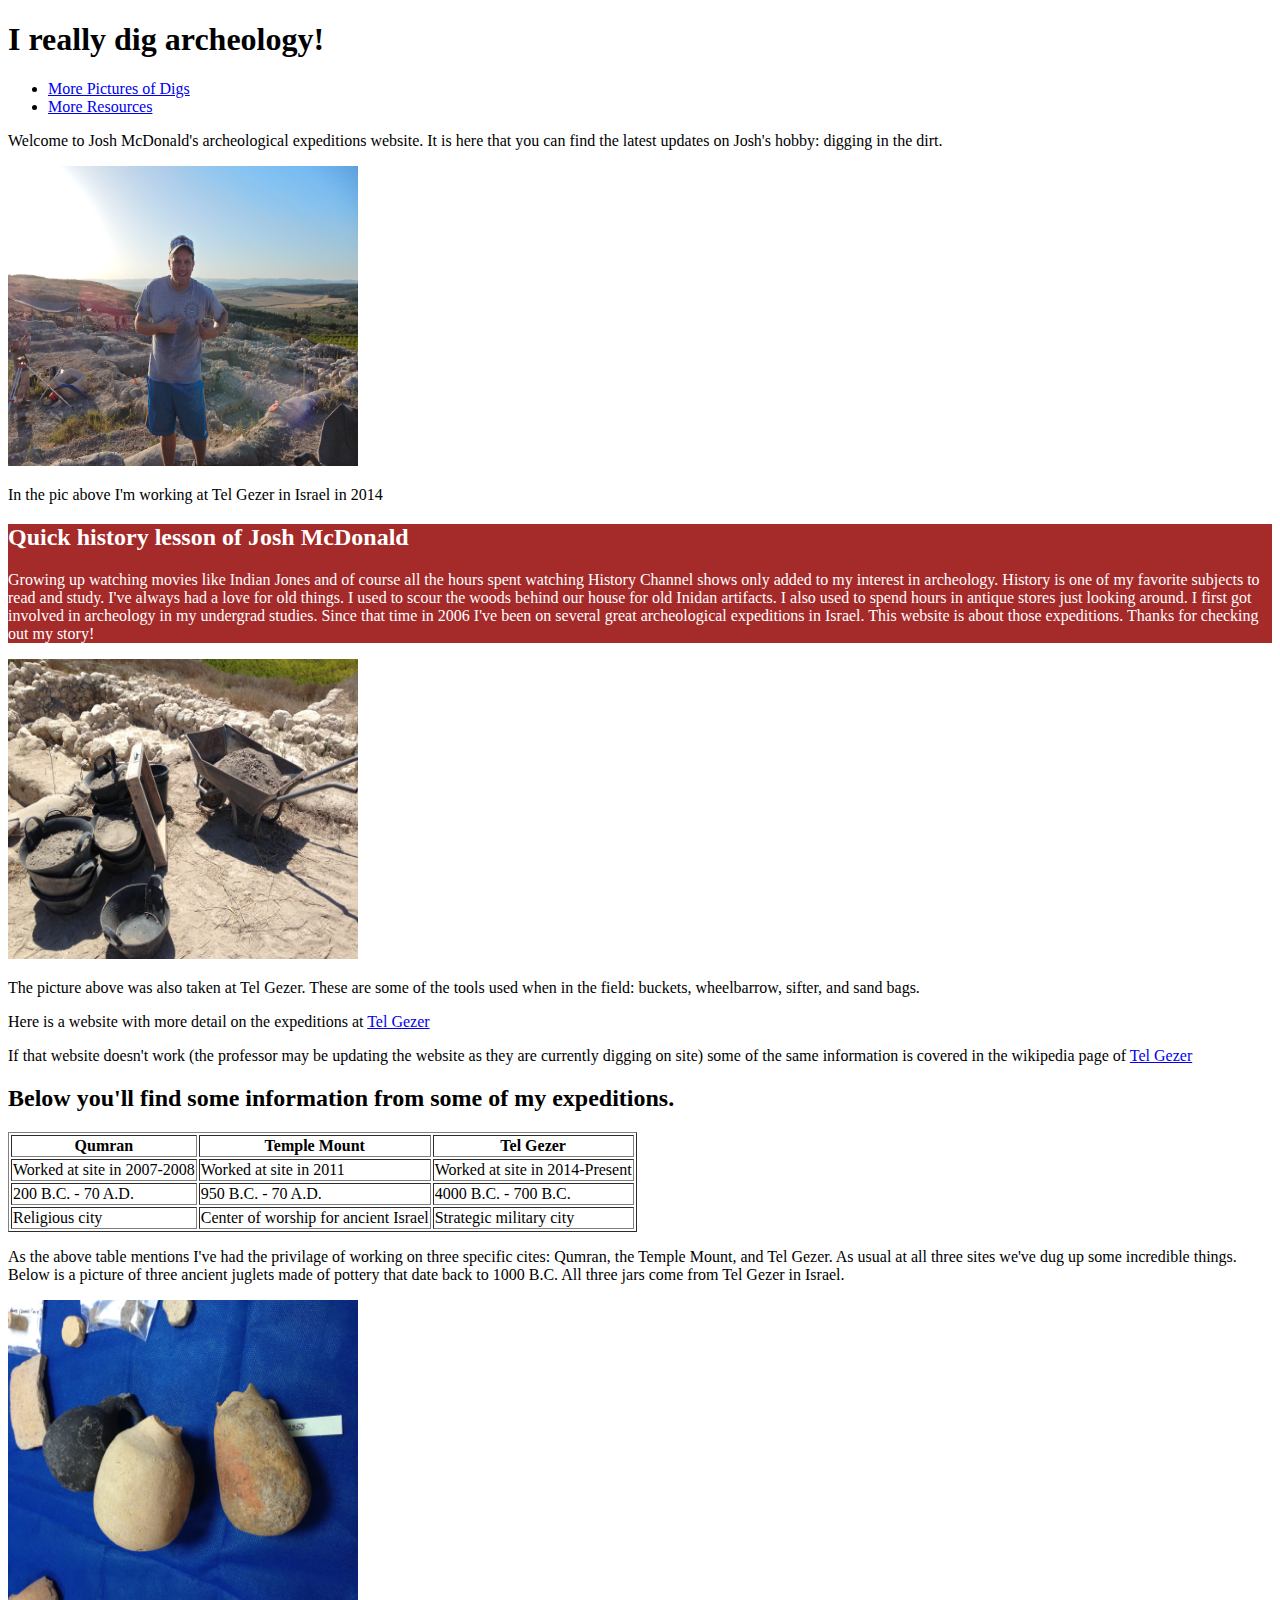
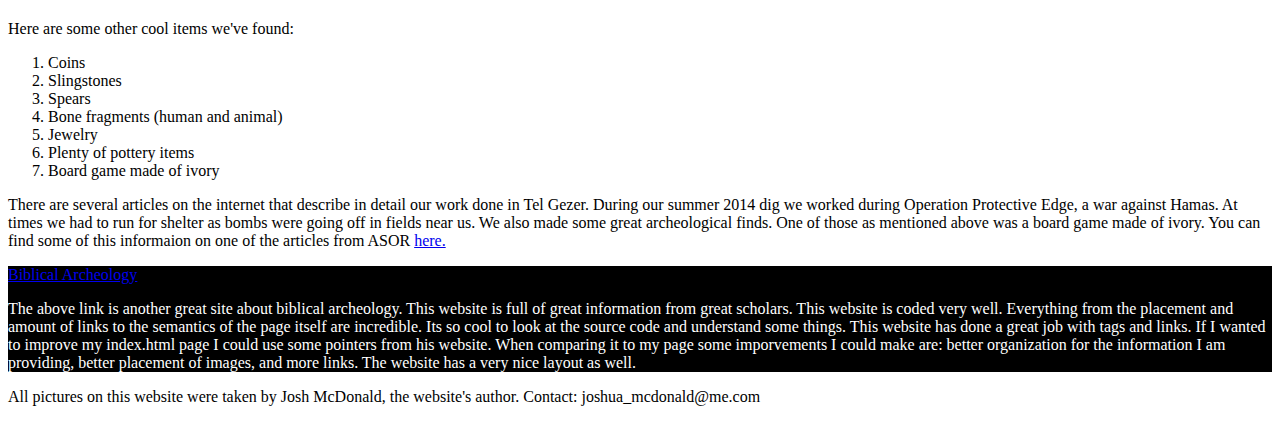
==== index.html @ 5e371d5a "Added files and images" ====
<!DOCTYPE html>
<html>
<head>
	<title>Archeology by Josh</title>
</head>
<body>
<h1>I really dig archeology!</h1>
<nav>
		<ul>
			<li><a href="pictures.html">More Pictures of Digs</a></li>
			<li><a href="resources.html">More Resources</a></li>
		</ul>
	</nav>
	<section>
	<p>Welcome to Josh McDonald's archeological expeditions website. It is here that you can find the latest updates on Josh's hobby: digging in the dirt.</p>
	<div style="text-align: left;"><img height="300" width="350" SRC="DSCN0058.jpg" alt="Josh in Tel Gezer"></div>
	<p>In the pic above I'm working at Tel Gezer in Israel in 2014</p>
</section>
	<div style="background-color: brown; color: white">
	<h2>Quick history lesson of Josh McDonald</h2>
	<p>Growing up watching movies like Indian Jones and of course all the hours spent watching History Channel shows only added to my interest in archeology. History is one of my favorite subjects to read and study. I've always had a love for old things. I used to scour the woods behind our house for old Inidan artifacts. I also used to spend hours in antique stores just looking around. I first got involved in archeology in my undergrad studies. Since that time in 2006 I've been on several great archeological expeditions in Israel. This website is about those expeditions. Thanks for checking out my story!</p>
	</div>
	<div style="text-align: left"><img height="300" width="350" src="IMG_2918.jpg" alt="Archeology Tools"></div>
	<p>The picture above was also taken at Tel Gezer. These are some of the tools used when in the field: buckets, wheelbarrow, sifter, and sand bags.</p>
	<p>Here is a website with more detail on the expeditions at <a href="http://www.telgezer.com"> Tel Gezer</a></p>
	<p>If that website doesn't work (the professor may be updating the website as they are currently digging on site) some of the same information is covered in the wikipedia page of <a href="https://en.wikipedia.org/wiki/Gezer">Tel Gezer</a></p>
	<h2>Below you'll find some information from some of my expeditions.</h2>
	<table border="1">
	<tr>
    	<th>Qumran</th>
    	<th>Temple Mount</th>
    	<th>Tel Gezer</th>
  	</tr>
  	<tr>
  		<td>Worked at site in 2007-2008</td>
  		<td>Worked at site in 2011</td>
  		<td>Worked at site in 2014-Present</td>
  	</tr>
  	<tr>
   	 	<td>200 B.C. - 70 A.D.</td>
   		<td>950 B.C. - 70 A.D.</td>
   	 	<td>4000 B.C. - 700 B.C.</td>
  	</tr>
  	<tr>
   		<td>Religious city</td>
   	 	<td>Center of worship for ancient Israel</td>
   	 	<td>Strategic military city</td>
  	</tr>
	</table>
	<p>As the above table mentions I've had the privilage of working on three specific cites: Qumran, the Temple Mount, and Tel Gezer. As usual at all three sites we've dug up some incredible things. Below is a picture of three ancient juglets made of pottery that date back to 1000 B.C. All three jars come from Tel Gezer in Israel.</p>
	<div style="text-align: left"><img height="300" width="350"  src="IMG_3079.jpg" alt="Ancient Pottery"></div>
	<p>Here are some other cool items we've found:</p>
	<ol>
		<li>Coins</li>
		<li>Slingstones</li>
		<li>Spears</li>
		<li>Bone fragments (human and animal)</li>
		<li>Jewelry</li>
		<li>Plenty of pottery items</li>
		<li>Board game made of ivory</li>
	</ol>
	<p>There are several articles on the internet that describe in detail our work done in Tel Gezer. During our summer 2014 dig we worked during Operation Protective Edge, a war against Hamas. At times we had to run for shelter as bombs were going off in fields near us. We also made some great archeological finds. One of those as mentioned above was a board game made of ivory. You can find some of this informaion on one of the articles from ASOR <a href="http://asorblog.org/cause-view/digging-at-tel-gezer-during-operation-protective-edge/">here.</a></p>
	<div style="background-color: black; color: white">
	<p><a href="http://www.biblicalarchaeology.org/">Biblical Archeology</a></p>
	<p>The above link is another great site about biblical archeology. This website is full of great information from great scholars. This website is coded very well. Everything from the placement and amount of links to the semantics of the page itself are incredible. Its so cool to look at the source code and understand some things. This website has done a great job with tags and links. If I wanted to improve my index.html page I could use some pointers from his website. When comparing it to my page some imporvements I could make are: better organization for the information I am providing, better placement of images, and more links. The website has a very nice layout as well.</p>
	</div>
	<footer>
        <p>All pictures on this website were taken by Josh McDonald, the website's author. Contact: joshua_mcdonald@me.com</p>
</footer>
</body>
</html>
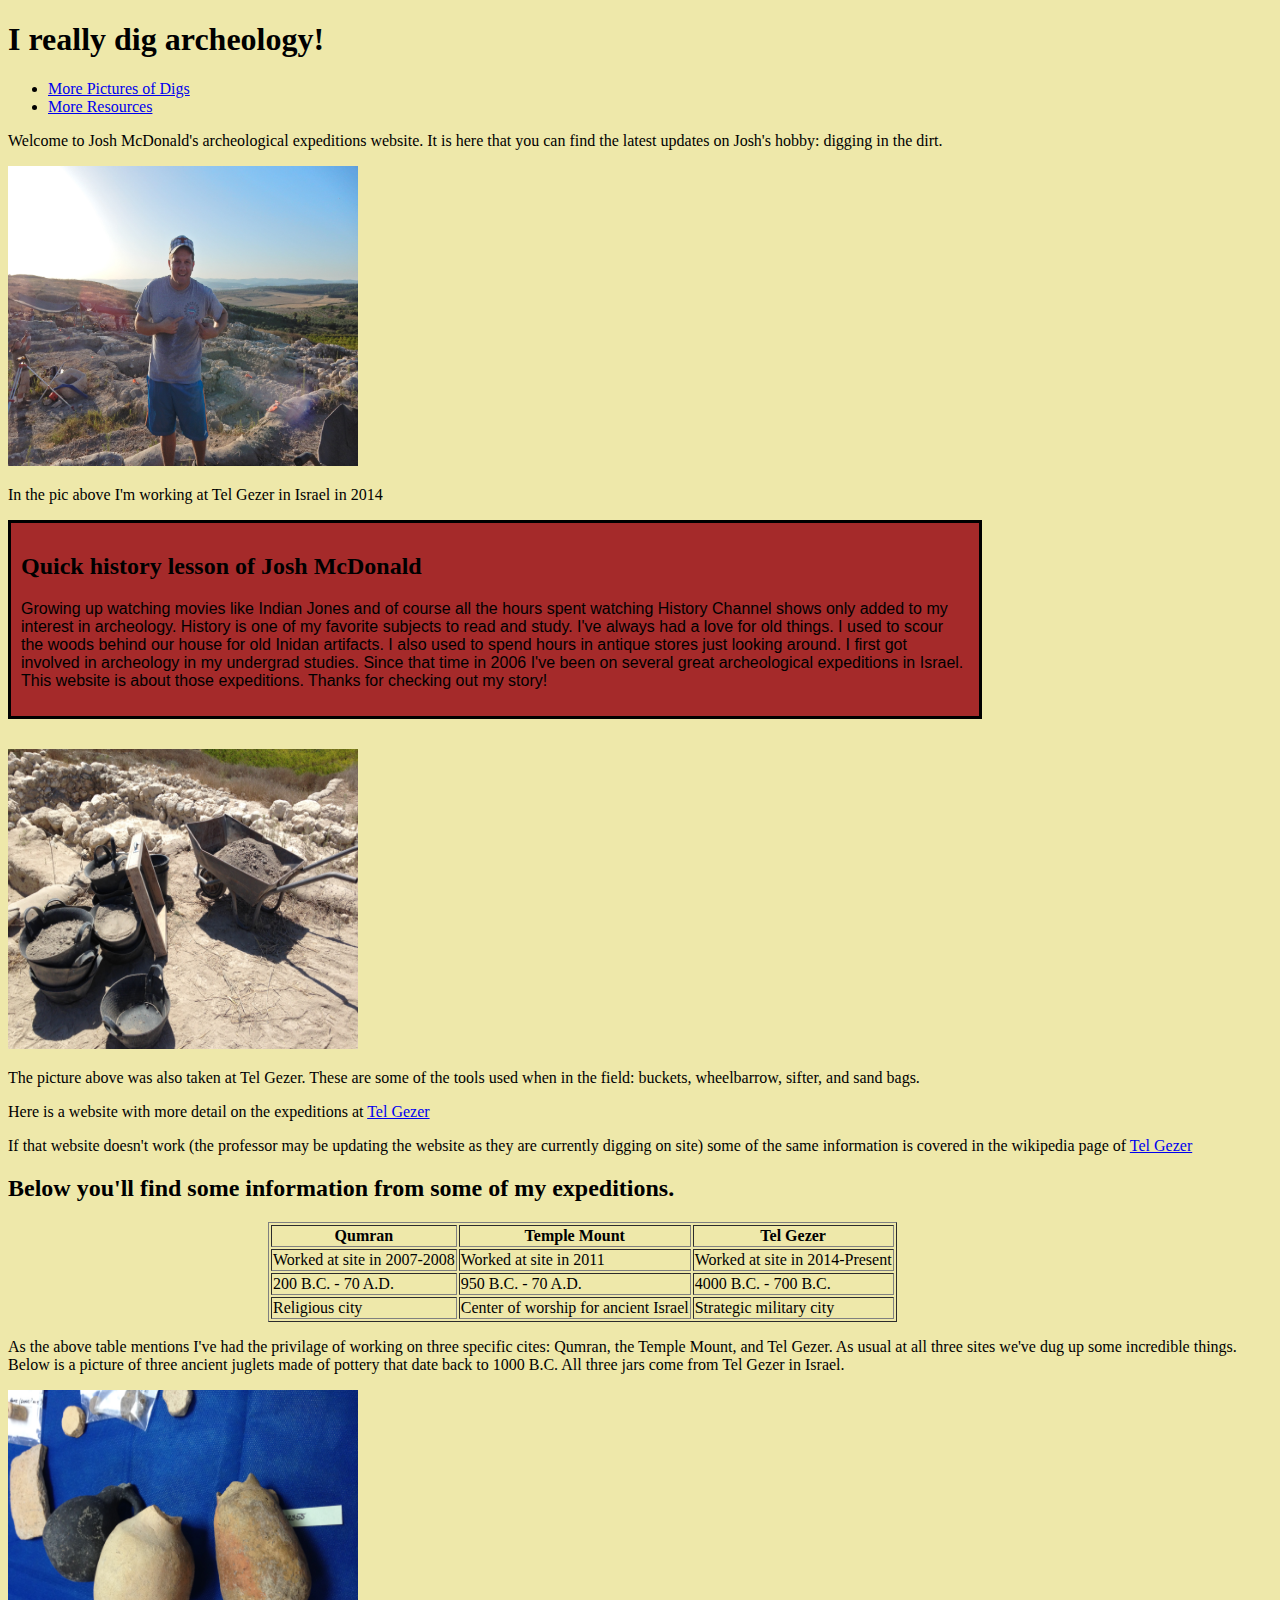
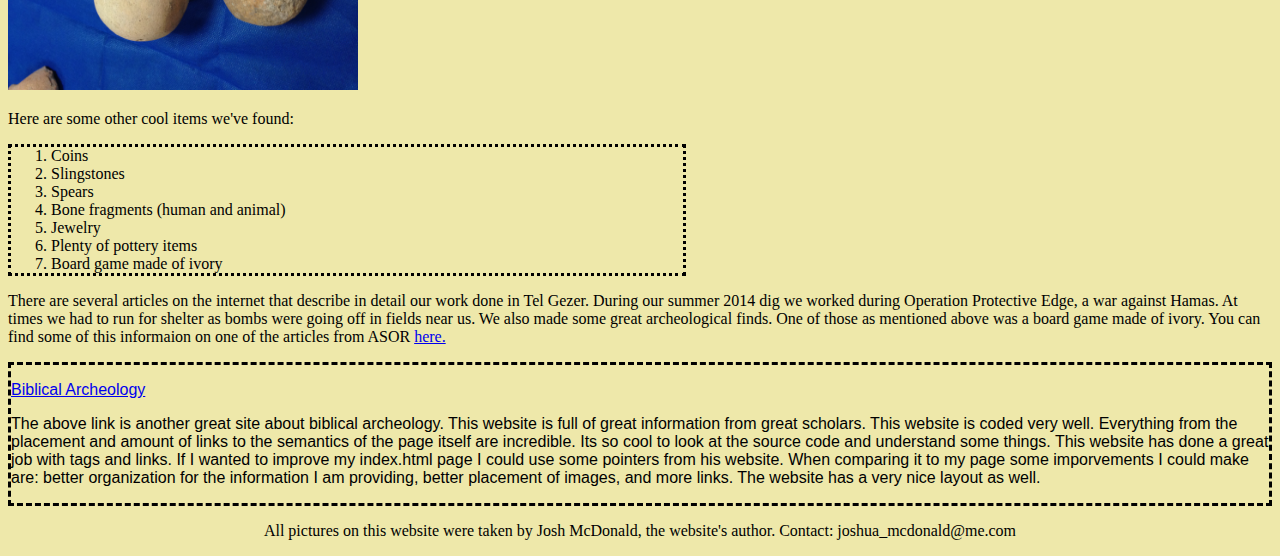
==== commit 50119b5f: "Added 3.5 to page" ====
--- a/index.html
+++ b/index.html
@@ -2,6 +2,7 @@
 <html>
 <head>
 	<title>Archeology by Josh</title>
+	<link rel="stylesheet" type="text/css" href="styles.css">
 </head>
 <body>
 <h1>I really dig archeology!</h1>
@@ -12,13 +13,13 @@
 		</ul>
 	</nav>
 	<section>
-	<p>Welcome to Josh McDonald's archeological expeditions website. It is here that you can find the latest updates on Josh's hobby: digging in the dirt.</p>
+	<p> Welcome to Josh McDonald's archeological expeditions website. It is here that you can find the latest updates on Josh's hobby: digging in the dirt.</p>
 	<div style="text-align: left;"><img height="300" width="350" SRC="DSCN0058.jpg" alt="Josh in Tel Gezer"></div>
 	<p>In the pic above I'm working at Tel Gezer in Israel in 2014</p>
-</section>
-	<div style="background-color: brown; color: white">
+</section id="history">
+	<div id="history">
 	<h2>Quick history lesson of Josh McDonald</h2>
-	<p>Growing up watching movies like Indian Jones and of course all the hours spent watching History Channel shows only added to my interest in archeology. History is one of my favorite subjects to read and study. I've always had a love for old things. I used to scour the woods behind our house for old Inidan artifacts. I also used to spend hours in antique stores just looking around. I first got involved in archeology in my undergrad studies. Since that time in 2006 I've been on several great archeological expeditions in Israel. This website is about those expeditions. Thanks for checking out my story!</p>
+	<p class="my-history"> Growing up watching movies like Indian Jones and of course all the hours spent watching History Channel shows only added to my interest in archeology. History is one of my favorite subjects to read and study. I've always had a love for old things. I used to scour the woods behind our house for old Inidan artifacts. I also used to spend hours in antique stores just looking around. I first got involved in archeology in my undergrad studies. Since that time in 2006 I've been on several great archeological expeditions in Israel. This website is about those expeditions. Thanks for checking out my story!</p>
 	</div>
 	<div style="text-align: left"><img height="300" width="350" src="IMG_2918.jpg" alt="Archeology Tools"></div>
 	<p>The picture above was also taken at Tel Gezer. These are some of the tools used when in the field: buckets, wheelbarrow, sifter, and sand bags.</p>
@@ -60,12 +61,12 @@
 		<li>Board game made of ivory</li>
 	</ol>
 	<p>There are several articles on the internet that describe in detail our work done in Tel Gezer. During our summer 2014 dig we worked during Operation Protective Edge, a war against Hamas. At times we had to run for shelter as bombs were going off in fields near us. We also made some great archeological finds. One of those as mentioned above was a board game made of ivory. You can find some of this informaion on one of the articles from ASOR <a href="http://asorblog.org/cause-view/digging-at-tel-gezer-during-operation-protective-edge/">here.</a></p>
-	<div style="background-color: black; color: white">
+	<div id="resource-webpage">
 	<p><a href="http://www.biblicalarchaeology.org/">Biblical Archeology</a></p>
-	<p>The above link is another great site about biblical archeology. This website is full of great information from great scholars. This website is coded very well. Everything from the placement and amount of links to the semantics of the page itself are incredible. Its so cool to look at the source code and understand some things. This website has done a great job with tags and links. If I wanted to improve my index.html page I could use some pointers from his website. When comparing it to my page some imporvements I could make are: better organization for the information I am providing, better placement of images, and more links. The website has a very nice layout as well.</p>
+	<p class="info">The above link is another great site about biblical archeology. This website is full of great information from great scholars. This website is coded very well. Everything from the placement and amount of links to the semantics of the page itself are incredible. Its so cool to look at the source code and understand some things. This website has done a great job with tags and links. If I wanted to improve my index.html page I could use some pointers from his website. When comparing it to my page some imporvements I could make are: better organization for the information I am providing, better placement of images, and more links. The website has a very nice layout as well.</p>
 	</div>
 	<footer>
         <p>All pictures on this website were taken by Josh McDonald, the website's author. Contact: joshua_mcdonald@me.com</p>
-</footer>
+	</footer>
 </body>
 </html>--- a/styles.css
+++ b/styles.css
@@ -0,0 +1,44 @@
+body {background: #EEE8AA;}
+
+table {
+	margin-left: 260px;
+}
+
+td:hover {background-color: #FFFF00}
+
+footer {
+	text-align: center;
+}
+
+#history {
+	border: 3px solid;
+	padding: 10px;
+	background-color: brown;
+	font-family: "copperplate gothic light";
+	width: 75%;
+	margin-bottom: 30px
+}
+
+.my-history {
+	font-family: "arial";
+}
+
+ol {
+	border: 3px dotted;
+	width: 50%;
+}
+
+#resource-webpage {
+	border: 3px dashed;
+	font-family: "Comic Sans MS", cursive, sans-serif;
+}
+
+a:visited {
+	color: hotpink;
+}
+
+.info {
+	font-family: "Comic Sans MS", cursive, sans-serif;
+}
+
+
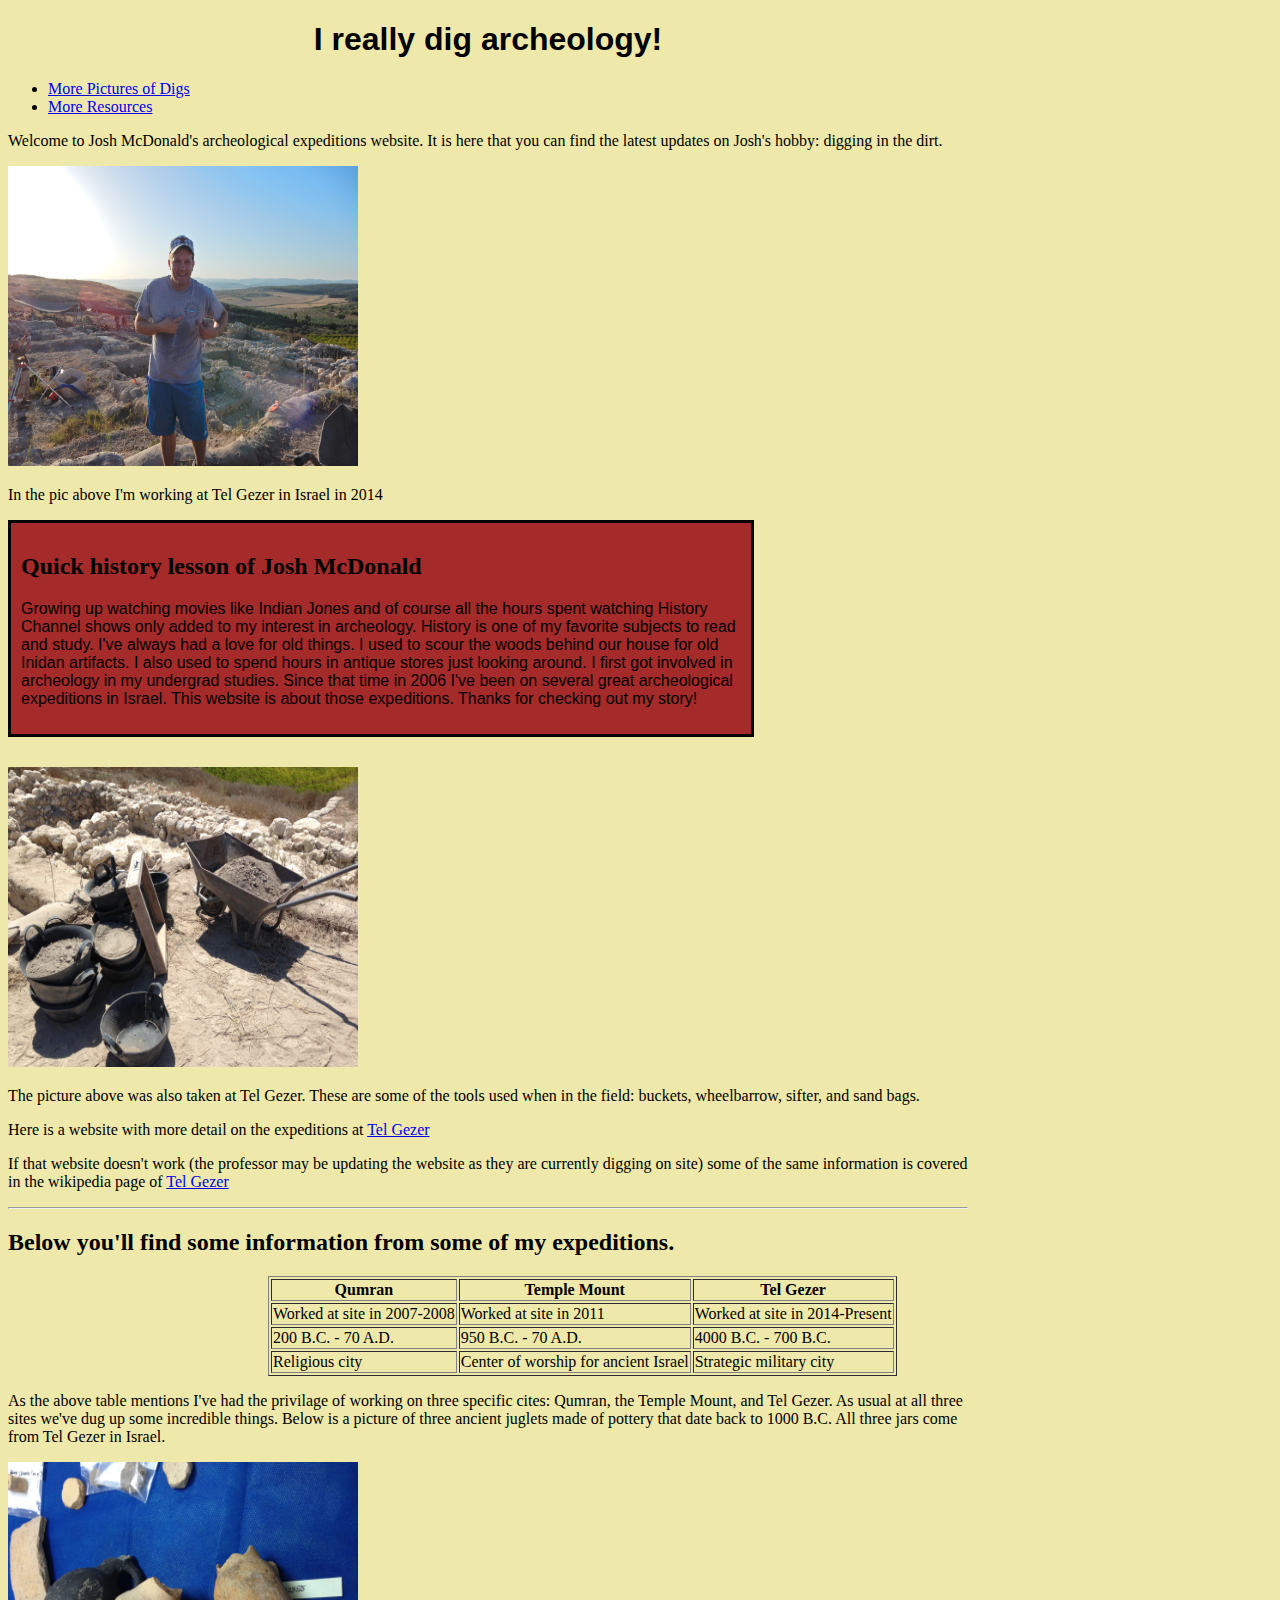
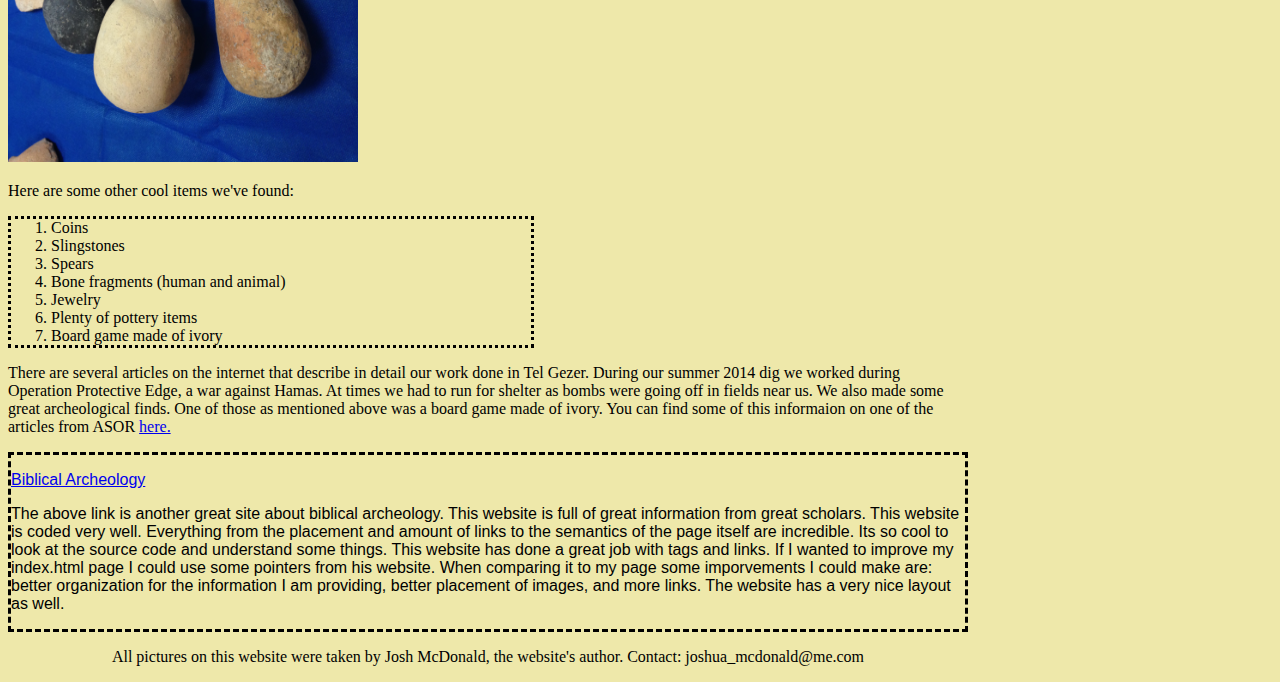
==== commit 251e853a: "Added media and images" ====
--- a/index.html
+++ b/index.html
@@ -4,10 +4,10 @@
 	<title>Archeology by Josh</title>
 	<link rel="stylesheet" type="text/css" href="styles.css">
 </head>
-<body>
+<body id="front-page">
 <h1>I really dig archeology!</h1>
 <nav>
-		<ul>
+		<ul id="top-links">
 			<li><a href="pictures.html">More Pictures of Digs</a></li>
 			<li><a href="resources.html">More Resources</a></li>
 		</ul>
@@ -25,6 +25,9 @@
 	<p>The picture above was also taken at Tel Gezer. These are some of the tools used when in the field: buckets, wheelbarrow, sifter, and sand bags.</p>
 	<p>Here is a website with more detail on the expeditions at <a href="http://www.telgezer.com"> Tel Gezer</a></p>
 	<p>If that website doesn't work (the professor may be updating the website as they are currently digging on site) some of the same information is covered in the wikipedia page of <a href="https://en.wikipedia.org/wiki/Gezer">Tel Gezer</a></p>
+
+	<hr/>
+
 	<h2>Below you'll find some information from some of my expeditions.</h2>
 	<table border="1">
 	<tr>
--- a/styles.css
+++ b/styles.css
@@ -1,4 +1,7 @@
-body {background: #EEE8AA;}
+body {
+	background: #EEE8AA;
+	max-width: 960px;
+}
 
 table {
 	margin-left: 260px;
@@ -41,4 +44,38 @@
 	font-family: "Comic Sans MS", cursive, sans-serif;
 }
 
+#top-links:hover {
+	background-color: green;
+	width: 175px;
+}
 
+.tel-gezer {
+	float: left;
+	padding-right: 20px;
+}
+
+h1 {
+	text-align: center;
+	font-family: "Comic Sans MS", cursive, sans-serif;
+}
+
+#resources-page {
+	background-image: url(IMG_2692.jpg);
+	background-size: 100%;
+	background-blend-mode: saturation;
+}
+
+.video1 {
+	border: 3px solid black; 
+	height: 300px;
+	width: 350px;
+}
+
+
+@media only screen and (max-width: 500px) {
+	 body {
+		font-size: x-small;
+		background-color: green;
+	}
+	
+}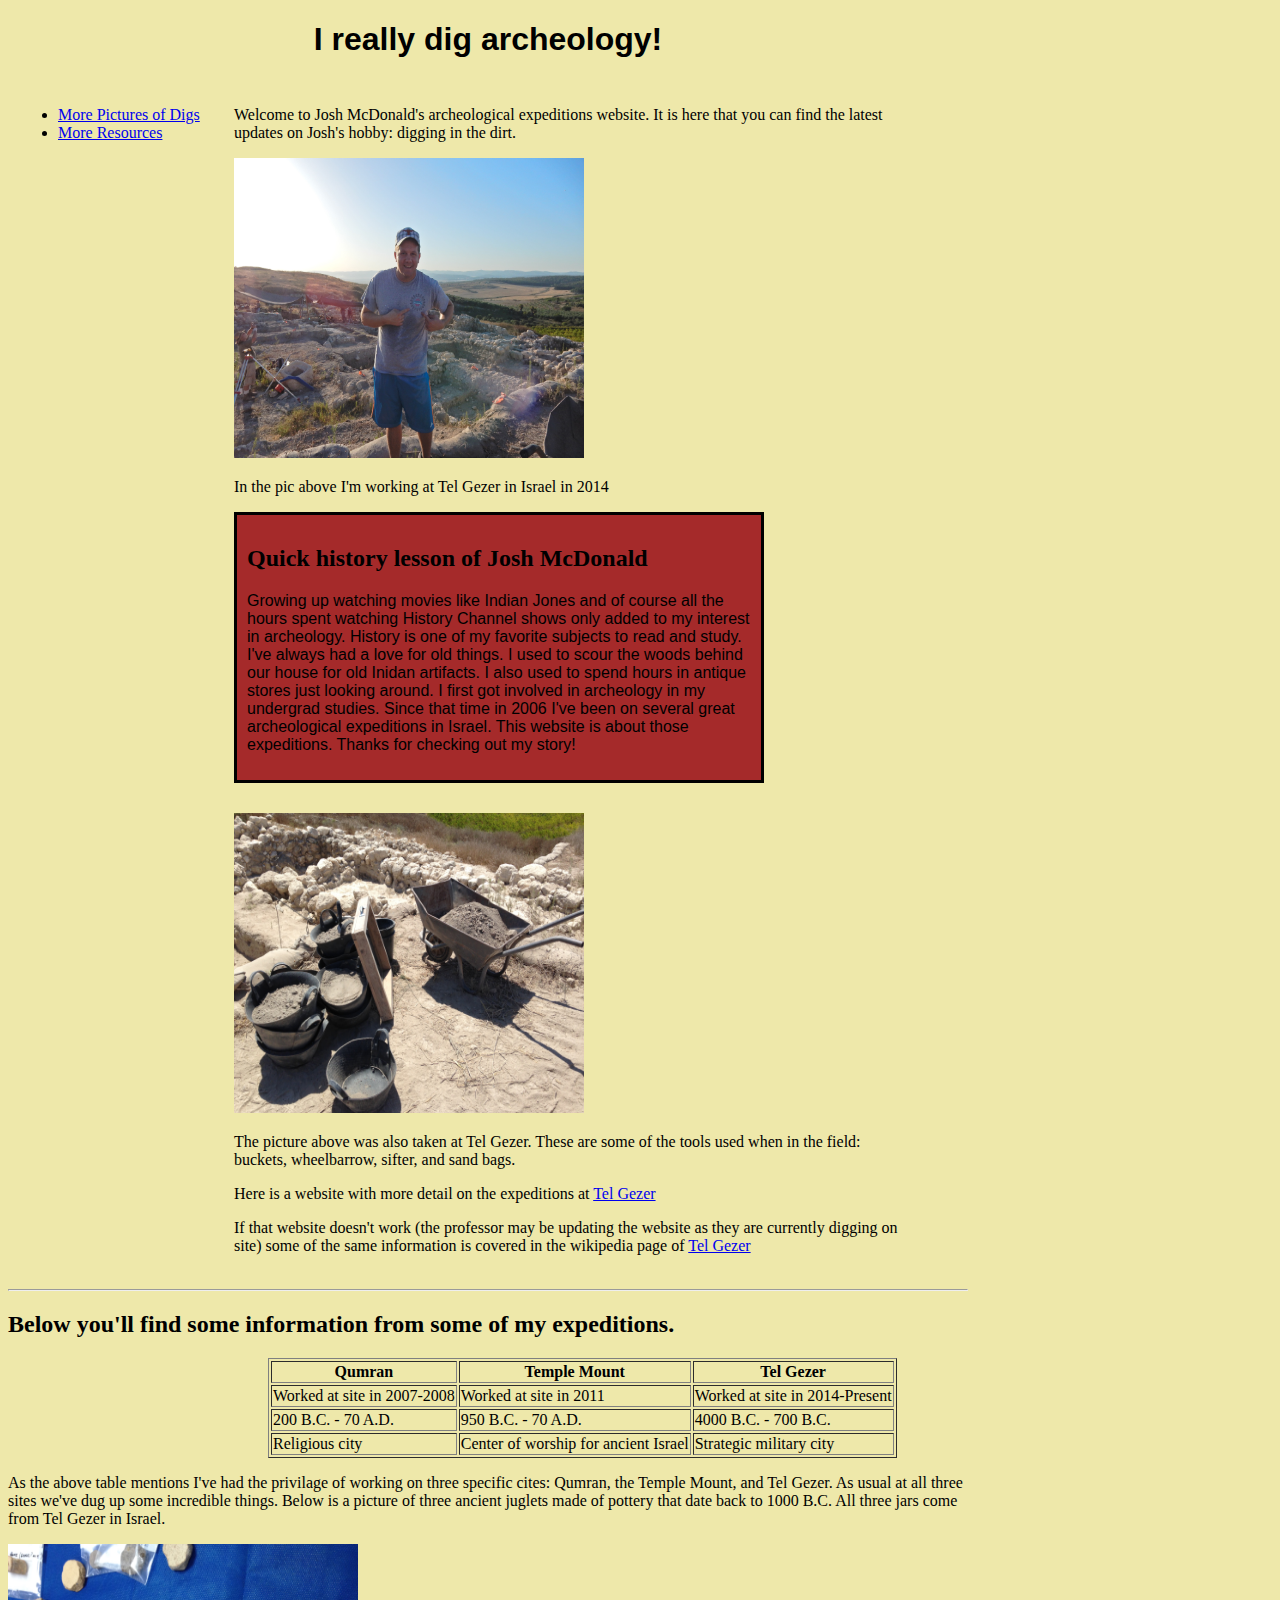
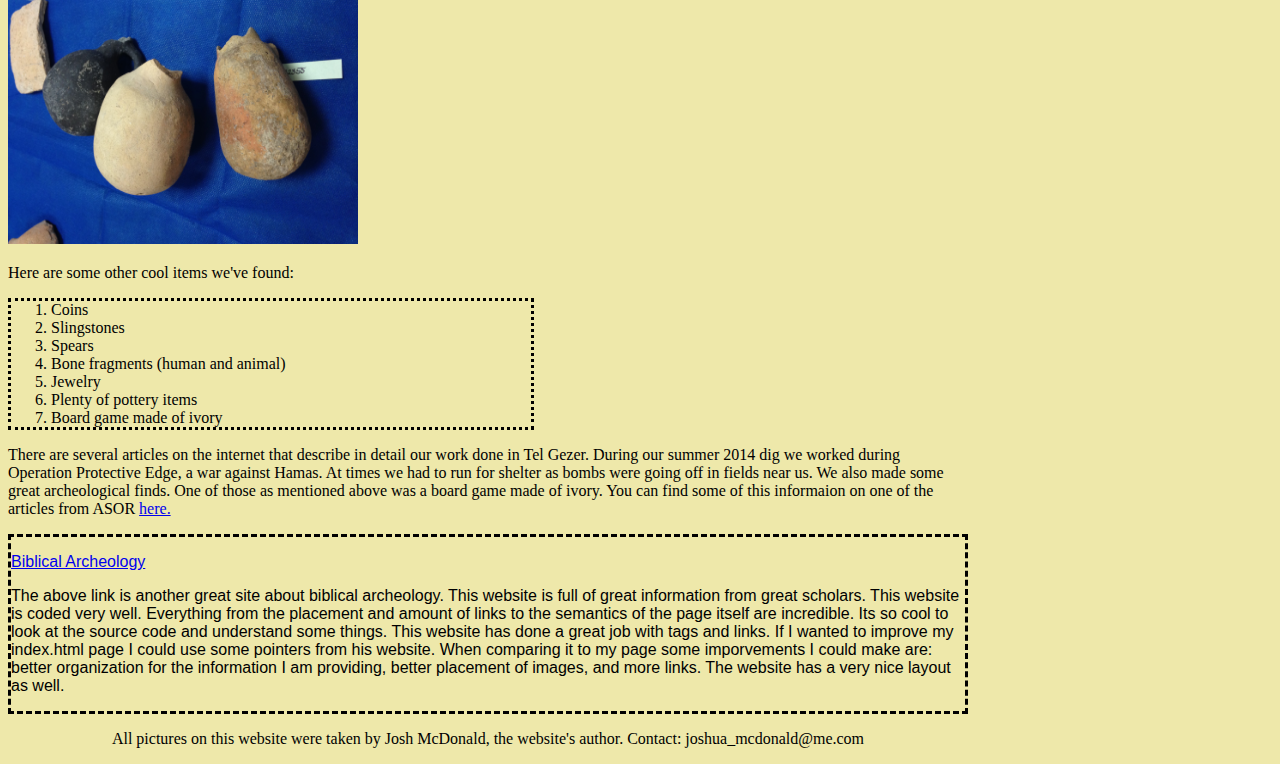
==== commit 01c1c957: "Added finishing touches" ====
--- a/index.html
+++ b/index.html
@@ -12,11 +12,12 @@
 			<li><a href="resources.html">More Resources</a></li>
 		</ul>
 	</nav>
+	<main>
 	<section>
 	<p> Welcome to Josh McDonald's archeological expeditions website. It is here that you can find the latest updates on Josh's hobby: digging in the dirt.</p>
 	<div style="text-align: left;"><img height="300" width="350" SRC="DSCN0058.jpg" alt="Josh in Tel Gezer"></div>
 	<p>In the pic above I'm working at Tel Gezer in Israel in 2014</p>
-</section id="history">
+	</section>
 	<div id="history">
 	<h2>Quick history lesson of Josh McDonald</h2>
 	<p class="my-history"> Growing up watching movies like Indian Jones and of course all the hours spent watching History Channel shows only added to my interest in archeology. History is one of my favorite subjects to read and study. I've always had a love for old things. I used to scour the woods behind our house for old Inidan artifacts. I also used to spend hours in antique stores just looking around. I first got involved in archeology in my undergrad studies. Since that time in 2006 I've been on several great archeological expeditions in Israel. This website is about those expeditions. Thanks for checking out my story!</p>
@@ -25,6 +26,7 @@
 	<p>The picture above was also taken at Tel Gezer. These are some of the tools used when in the field: buckets, wheelbarrow, sifter, and sand bags.</p>
 	<p>Here is a website with more detail on the expeditions at <a href="http://www.telgezer.com"> Tel Gezer</a></p>
 	<p>If that website doesn't work (the professor may be updating the website as they are currently digging on site) some of the same information is covered in the wikipedia page of <a href="https://en.wikipedia.org/wiki/Gezer">Tel Gezer</a></p>
+	</main>
 
 	<hr/>
 
--- a/styles.css
+++ b/styles.css
@@ -7,7 +7,9 @@
 	margin-left: 260px;
 }
 
-td:hover {background-color: #FFFF00}
+td:hover {
+	background-color: #FFFF00;
+	}
 
 footer {
 	text-align: center;
@@ -47,6 +49,17 @@
 #top-links:hover {
 	background-color: green;
 	width: 175px;
+	display: inline-block;
+	vertical-align: top;
+	min-width: 5%;
+	padding: 10px;
+}
+
+#front-page {
+	width: 70%
+	display: inline-block;
+	min-width: 10%;
+	padding 10px;
 }
 
 .tel-gezer {
@@ -62,7 +75,6 @@
 #resources-page {
 	background-image: url(IMG_2692.jpg);
 	background-size: 100%;
-	background-blend-mode: saturation;
 }
 
 .video1 {
@@ -77,5 +89,20 @@
 		font-size: x-small;
 		background-color: green;
 	}
-	
+
+}
+
+main {
+	width: 70%;
+	display: inline-block;
+	min-width: 10%;
+	padding: 10px;
+}
+
+nav {
+	width: 20%;
+	display: inline-block;
+	vertical-align: top;
+	min-width: 5%;
+	padding: 10px;
 }